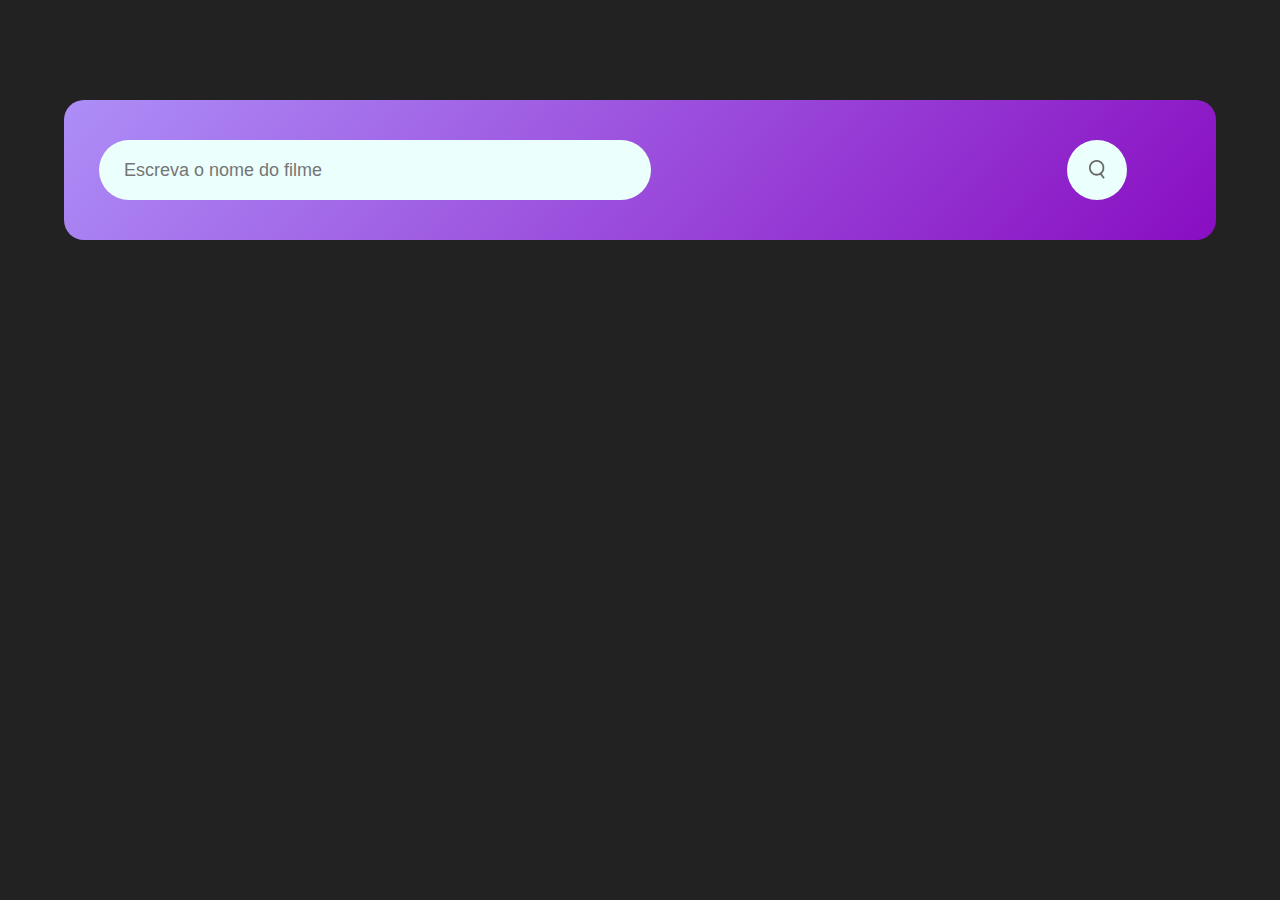
==== index.html @ efe8390c "Primeiro commit do projeto" ====
<!DOCTYPE html>
<html lang="en">
<head>
    <meta charset="UTF-8">
    <meta name="viewport" content="width=device-width, initial-scale=1.0">
    <title>OMDb</title>
    <script src="script.js"></script>
    <link rel="stylesheet" href="style.css">
</head>
<body>
    <div class="card">
        <div class="search">
            <input type="text" placeholder="Escreva o nome do filme" spellcheck="false">
            <buttom><img src="/images/search.png"></buttom>
        </div>
</body>
</html>
---- style.css ----
*{
    margin: 0;
    padding: 0;
    font-family: "Poppins", sans-serif;
    box-sizing: border-box;
}

body{
    background: #222;
}

.card{
    width: 90%;
    background: linear-gradient(133deg, #ad8ef7, #890ec2);
    color: #fff;
    margin: 100px auto 0;
    border-radius: 20px;
    padding: 40px 35px;
    text-align: center;
}

.search{
    width: 95%;
    display: flex;
    align-items: center;
    justify-content: space-between;
}

.search input{
    border: 0;
    outline: 0;
    background: #ebfffc;
    color: #555;
    padding: 10px 25px;
    height: 60px;
    border-radius: 30px;
    flex: 1;
    margin-right: 16px;
    font-size: 18px;
}

.search buttom{
    border: 0;
    outline: 0;
    margin-left: 400px;
    background: #ebfffc;
    border-radius: 50px;
    width: 60px;
    height: 60px;
    cursor: pointer;
    transition: transform 0.5s;
}

.search buttom:hover{
    transform: scale(1.05);
}

.search buttom img{
    width: 16px;
    margin-top: 20px;
}
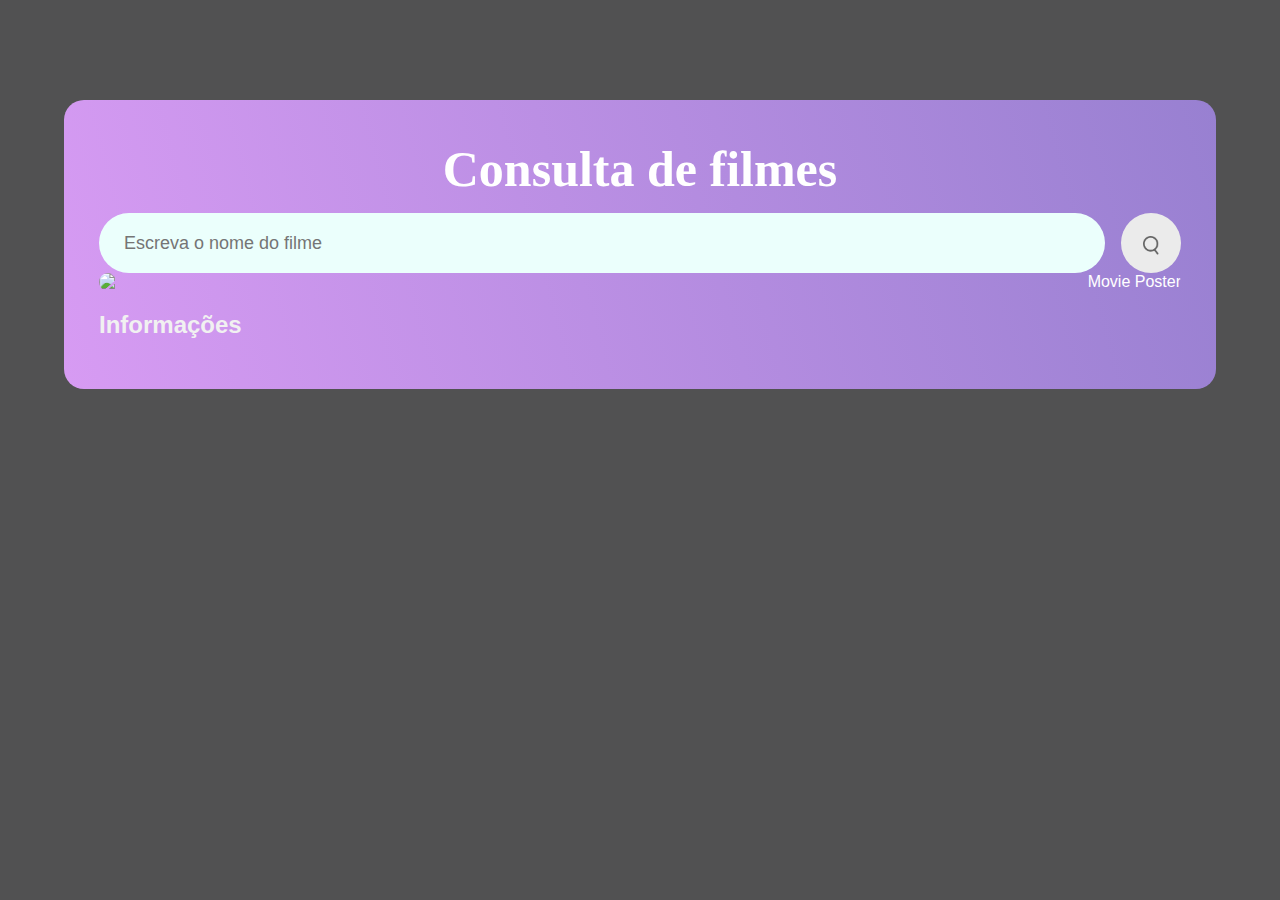
==== commit 0dc6b4c9: "segundo commit" ====
--- a/index.html
+++ b/index.html
@@ -1,17 +1,61 @@
 <!DOCTYPE html>
 <html lang="en">
+
 <head>
     <meta charset="UTF-8">
     <meta name="viewport" content="width=device-width, initial-scale=1.0">
     <title>OMDb</title>
-    <script src="script.js"></script>
     <link rel="stylesheet" href="style.css">
 </head>
+
 <body>
     <div class="card">
+        <h1>Consulta de filmes</h1>
         <div class="search">
             <input type="text" placeholder="Escreva o nome do filme" spellcheck="false">
-            <buttom><img src="/images/search.png"></buttom>
+            <button><img src="/images/search.png"></button>
         </div>
+        <div class="poster">
+            <img src="" alt="Movie Poster">
+        </div>
+        <div class="movie-details">
+            <h2>Informações </h2>
+        <div id="movie-title"></div>
+        <div id="movie-actors"></div>
+        </div>
+
+        <script>
+            const apiUrl = "https://www.omdbapi.com/?t=";
+            const apiKey = "ab720430";
+            const searchBox = document.querySelector(".search input");
+            const searchBtn = document.querySelector(".search button");
+            const posterImg = document.querySelector(".poster img");
+            const movieTitle = document.getElementById("movie-title");
+            const movieActors = document.getElementById("movie-actors");
+
+            async function checkMovie(movie) {
+                const response = await fetch(apiUrl + movie + `&apikey=${apiKey}`);
+                const data = await response.json();
+
+                // Verifica se a requisição foi bem-sucedida
+                if (data.Response === "True") {
+                    // Atualiza a imagem do pôster
+                    posterImg.src = data.Poster;
+                    posterImg.alt = `${data.Title} Poster`;
+                } else {
+                    // Limpa a imagem do pôster se não houver dados válidos
+                    posterImg.src = "";
+                    posterImg.alt = "";
+                    console.error("Filme não encontrado");
+                }
+                console.log(data);
+            };
+            searchBtn.addEventListener("click", () => {
+                checkMovie(searchBox.value);
+            });
+
+        </script>
+    </div>
 </body>
-</html>+
+</html>
--- a/style.css
+++ b/style.css
@@ -6,12 +6,12 @@
 }
 
 body{
-    background: #222;
+    background: #515152;
 }
 
 .card{
     width: 90%;
-    background: linear-gradient(133deg, #ad8ef7, #890ec2);
+    background: linear-gradient(-105deg, #9880d1, #d79bf3);
     color: #fff;
     margin: 100px auto 0;
     border-radius: 20px;
@@ -19,8 +19,14 @@
     text-align: center;
 }
 
+.card h1{
+    margin-bottom: 15px;
+    font-size: 50px;
+    font-family: Georgia, 'Times New Roman', Times, serif;
+}
+
 .search{
-    width: 95%;
+    width: 100%;
     display: flex;
     align-items: center;
     justify-content: space-between;
@@ -39,11 +45,10 @@
     font-size: 18px;
 }
 
-.search buttom{
+.search button{
     border: 0;
     outline: 0;
-    margin-left: 400px;
-    background: #ebfffc;
+    background: #ebebeb;
     border-radius: 50px;
     width: 60px;
     height: 60px;
@@ -51,11 +56,63 @@
     transition: transform 0.5s;
 }
 
-.search buttom:hover{
+.search button:hover{
     transform: scale(1.05);
 }
 
-.search buttom img{
+.search button img{
     width: 16px;
+    margin-top: 8px;
+}
+
+.poster img{
+    border-radius: 10px;
+    display: flex;
+    align-items: center;
+    text-align: right;
+}
+
+.movie-details {
     margin-top: 20px;
-}+  }
+
+  h2 {
+    color: #f1f1f1;
+    display: flex;
+    align-items: center;
+    text-align: left;
+  }
+
+  #movie-title {
+    font-size: 20px;
+    font-weight: bold;
+  }
+
+  #movie-actors {
+    margin-top: 10px;
+  }
+
+  #movie-year {
+    margin-top: 10px;
+  }
+
+  #more-details-button {
+    background-color: #007bff;
+    border: none;
+    border-radius: 4px;
+    color: #fff;
+    cursor: pointer;
+    padding: 10px 20px;
+    margin-top: 20px;
+    display: none;
+  }
+
+  #more-details-button:hover {
+    background-color: #0056b3;
+  }
+
+  #movie-plot {
+    display: none;
+    margin-top: 20px;
+    color: #555;
+  }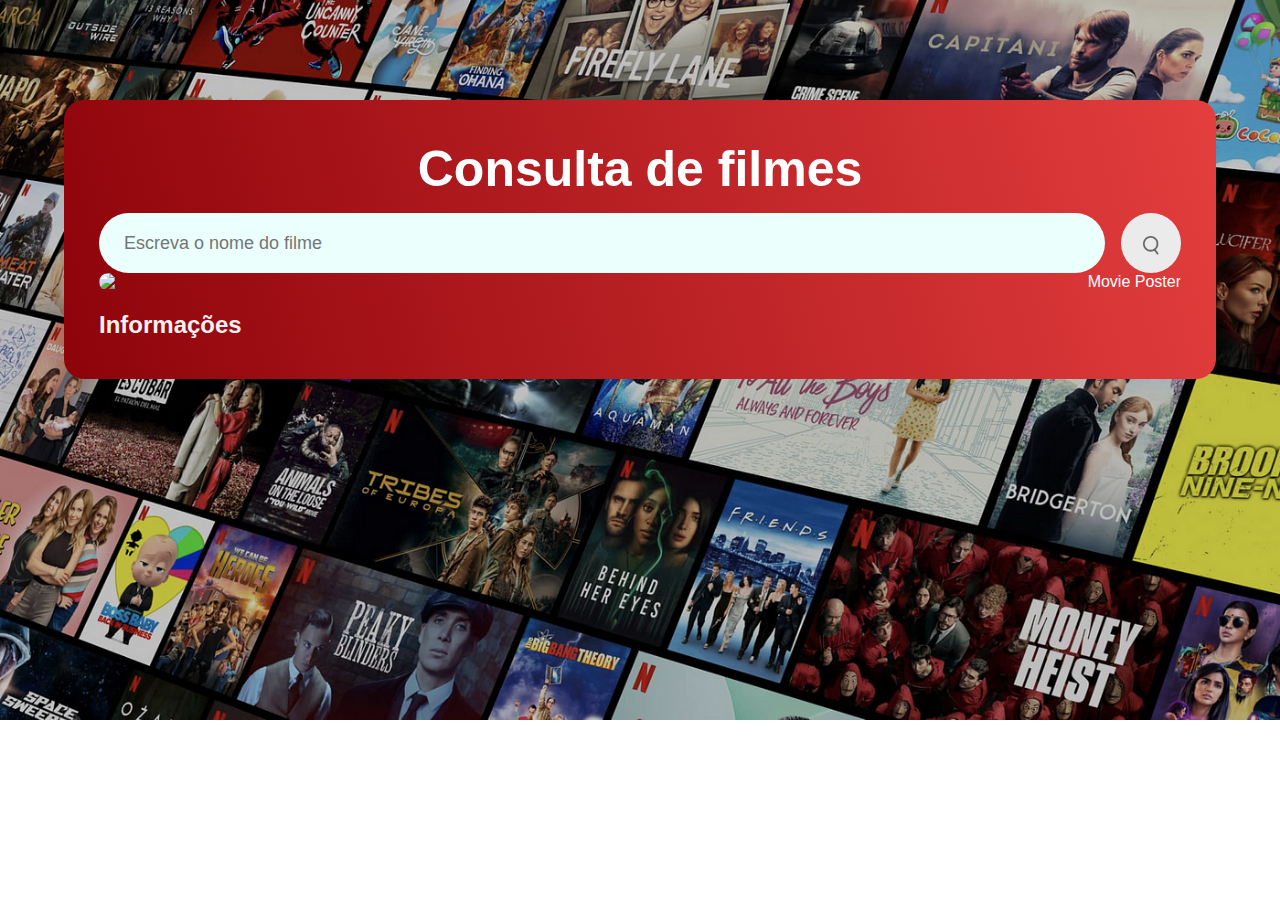
==== commit 085e9164: "Faltando terminar" ====
--- a/index.html
+++ b/index.html
@@ -22,6 +22,7 @@
             <h2>Informações </h2>
         <div id="movie-title"></div>
         <div id="movie-actors"></div>
+        <div id="movie-year"></div>
         </div>
 
         <script>
--- a/style.css
+++ b/style.css
@@ -6,12 +6,14 @@
 }
 
 body{
-    background: #515152;
+    background-image: url(images/background.png);
+    background-size: cover;
+    background-repeat: no-repeat;
 }
 
 .card{
     width: 90%;
-    background: linear-gradient(-105deg, #9880d1, #d79bf3);
+    background: linear-gradient(-105deg, #e43e3e, #8d030a);
     color: #fff;
     margin: 100px auto 0;
     border-radius: 20px;
@@ -22,7 +24,7 @@
 .card h1{
     margin-bottom: 15px;
     font-size: 50px;
-    font-family: Georgia, 'Times New Roman', Times, serif;
+    font-family: Verdana, Geneva, Tahoma, sans-serif;
 }
 
 .search{
@@ -67,18 +69,18 @@
 
 .poster img{
     border-radius: 10px;
-    display: flex;
     align-items: center;
     text-align: right;
+    display: flex;
 }
 
 .movie-details {
     margin-top: 20px;
+    display: flex;
   }
 
   h2 {
     color: #f1f1f1;
-    display: flex;
     align-items: center;
     text-align: left;
   }
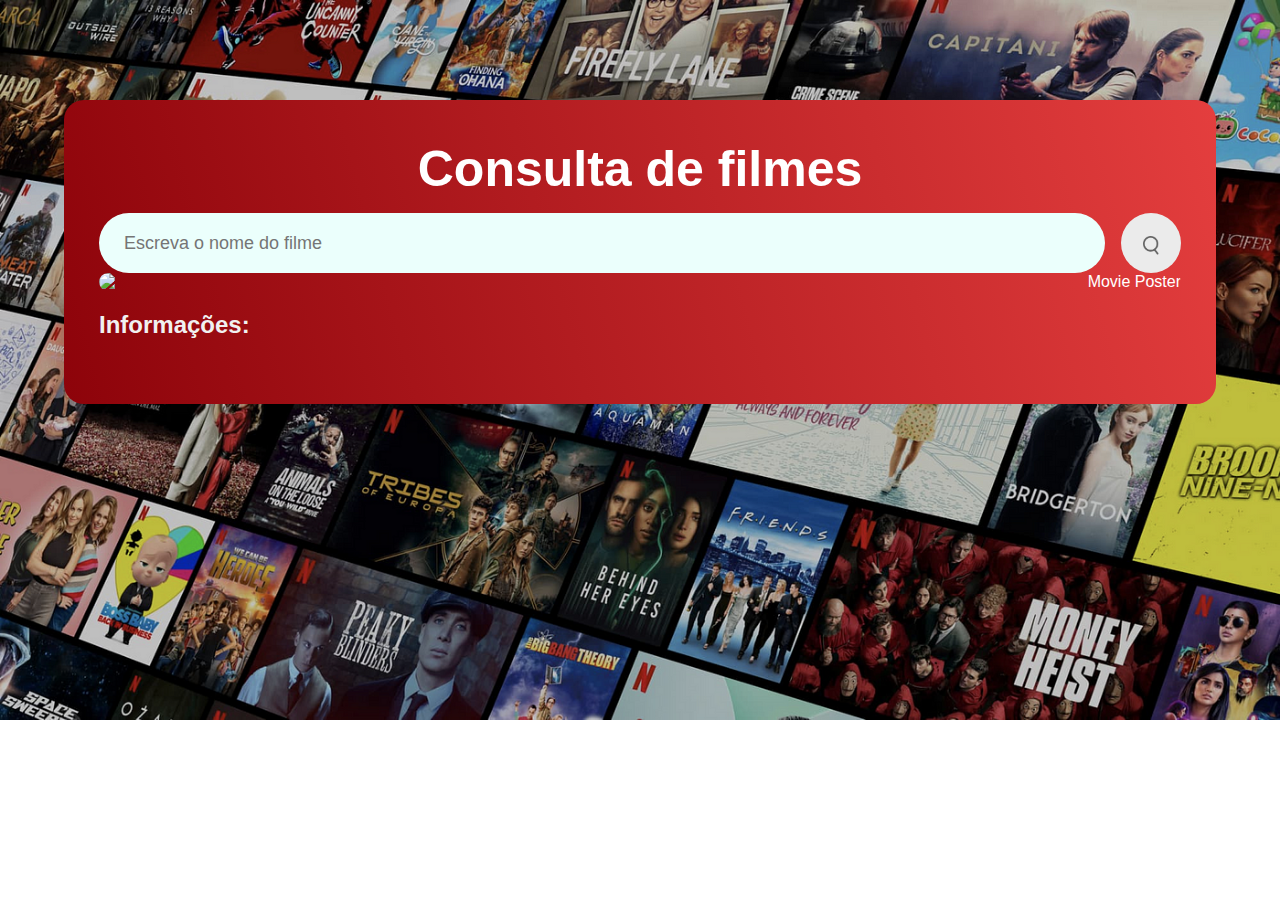
==== commit 9d5d8289: "Segundo commit" ====
--- a/index.html
+++ b/index.html
@@ -19,10 +19,10 @@
             <img src="" alt="Movie Poster">
         </div>
         <div class="movie-details">
-            <h2>Informações </h2>
-        <div id="movie-title"></div>
-        <div id="movie-actors"></div>
-        <div id="movie-year"></div>
+            <h2>Informações: </h2>
+            <div id="movie-title"></div>
+            <div id="movie-actors"></div>
+            <div id="movie-year"></div>
         </div>
 
         <script>
@@ -31,14 +31,14 @@
             const searchBox = document.querySelector(".search input");
             const searchBtn = document.querySelector(".search button");
             const posterImg = document.querySelector(".poster img");
-            const movieTitle = document.getElementById("movie-title");
-            const movieActors = document.getElementById("movie-actors");
+
 
             async function checkMovie(movie) {
                 const response = await fetch(apiUrl + movie + `&apikey=${apiKey}`);
                 const data = await response.json();
 
-                // Verifica se a requisição foi bem-sucedida
+                console.log(data);
+
                 if (data.Response === "True") {
                     // Atualiza a imagem do pôster
                     posterImg.src = data.Poster;
@@ -49,14 +49,33 @@
                     posterImg.alt = "";
                     console.error("Filme não encontrado");
                 }
-                console.log(data);
+
+                document.getElementById("movie-title").innerHTML = data.Title;
+                document.getElementById("movie-actors").innerHTML = data.Actors;
+                document.getElementById("movie-year").innerHTML = data.Year;
+
             };
+            // ... seu código anterior ...
+
+            searchBox.addEventListener('keyup', function (event) {
+                // Número 13 é a tecla 'Enter'
+                if (event.keyCode === 13) {
+                    // Cancela a ação padrão, se necessário
+                    event.preventDefault();
+                    // Chama a função que você quer ativar
+                    checkMovie(searchBox.value);
+                }
+            });
+
             searchBtn.addEventListener("click", () => {
                 checkMovie(searchBox.value);
             });
 
+            searchBtn.addEventListener("click", () => {
+                checkMovie(searchBox.value);
+            });
         </script>
     </div>
 </body>
 
-</html>
+</html>--- a/style.css
+++ b/style.css
@@ -1,120 +1,134 @@
-*{
-    margin: 0;
-    padding: 0;
-    font-family: "Poppins", sans-serif;
-    box-sizing: border-box;
+* {
+  margin: 0;
+  padding: 0;
+  font-family: "Poppins", sans-serif;
+  box-sizing: border-box;
 }
 
-body{
-    background-image: url(images/background.png);
-    background-size: cover;
-    background-repeat: no-repeat;
+body {
+  background-image: url(images/background.png);
+  background-size: cover;
+  background-repeat: no-repeat;
 }
 
-.card{
-    width: 90%;
-    background: linear-gradient(-105deg, #e43e3e, #8d030a);
-    color: #fff;
-    margin: 100px auto 0;
-    border-radius: 20px;
-    padding: 40px 35px;
-    text-align: center;
+.card {
+  width: 90%;
+  background: linear-gradient(-105deg, #e43e3e, #8d030a);
+  color: #fff;
+  margin: 100px auto 0;
+  border-radius: 20px;
+  padding: 40px 35px;
+  text-align: center;
+  transition: transform .2s;
+  /* Animation */
 }
 
-.card h1{
-    margin-bottom: 15px;
-    font-size: 50px;
-    font-family: Verdana, Geneva, Tahoma, sans-serif;
+.card:hover {
+  transform: scale(1.01);
+  /* (150% zoom - Note: if the zoom is too large, it will go outside of the viewport) */
 }
 
-.search{
-    width: 100%;
-    display: flex;
-    align-items: center;
-    justify-content: space-between;
+.card h1 {
+  margin-bottom: 15px;
+  font-size: 50px;
+  font-family: Verdana, Geneva, Tahoma, sans-serif;
 }
 
-.search input{
-    border: 0;
-    outline: 0;
-    background: #ebfffc;
-    color: #555;
-    padding: 10px 25px;
-    height: 60px;
-    border-radius: 30px;
-    flex: 1;
-    margin-right: 16px;
-    font-size: 18px;
+.search {
+  width: 100%;
+  display: flex;
+  align-items: center;
+  justify-content: space-between;
 }
 
-.search button{
-    border: 0;
-    outline: 0;
-    background: #ebebeb;
-    border-radius: 50px;
-    width: 60px;
-    height: 60px;
-    cursor: pointer;
-    transition: transform 0.5s;
+.search input {
+  border: 0;
+  outline: 0;
+  background: #ebfffc;
+  color: #555;
+  padding: 10px 25px;
+  height: 60px;
+  border-radius: 30px;
+  flex: 1;
+  margin-right: 16px;
+  font-size: 18px;
 }
 
-.search button:hover{
-    transform: scale(1.05);
+.search button {
+  border: 0;
+  outline: 0;
+  background: #ebebeb;
+  border-radius: 50px;
+  width: 60px;
+  height: 60px;
+  cursor: pointer;
 }
 
-.search button img{
-    width: 16px;
-    margin-top: 8px;
+.search button:hover {
+  background-color: #ff9a9a;
 }
 
-.poster img{
-    border-radius: 10px;
-    align-items: center;
-    text-align: right;
-    display: flex;
+.search button img {
+  width: 16px;
+  margin-top: 8px;
+}
+
+.poster img {
+  order: 2;
+  border-radius: 10px;
+  align-items: right;
+  text-align: right;
+  display: block;
+  margin-right: auto;
+  margin-left: auto;
+  max-width: none;
+  max-height: none;
 }
 
 .movie-details {
-    margin-top: 20px;
-    display: flex;
-  }
+  order: 1;
+  display: flex;
+  flex-direction: column;
+  align-items: left;
+  justify-content: space-between;
+  text-align: left;
+  margin-top: 20px;
+  margin-bottom: 5px;
+}
 
-  h2 {
-    color: #f1f1f1;
-    align-items: center;
-    text-align: left;
-  }
+h2 {
+  color: #f1f1f1;
+  align-items: center;
+  text-align: left;
+}
 
-  #movie-title {
-    font-size: 20px;
-    font-weight: bold;
-  }
+#movie-title {
+  font-size: 20px;
+  font-weight: bold;
+}
 
-  #movie-actors {
-    margin-top: 10px;
-  }
+#movie-actors {
+  margin-top: 10px;
+}
 
-  #movie-year {
-    margin-top: 10px;
-  }
+#movie-year {
+  margin-top: 10px;
+}
 
-  #more-details-button {
-    background-color: #007bff;
-    border: none;
-    border-radius: 4px;
-    color: #fff;
-    cursor: pointer;
-    padding: 10px 20px;
-    margin-top: 20px;
-    display: none;
-  }
+#more-details-button {
+  background-color: #fd4040;
+  border: none;
+  border-radius: 4px;
+  color: #fff;
+  cursor: pointer;
+  padding: 10px 20px;
+  margin-top: 20px;
+}
 
-  #more-details-button:hover {
-    background-color: #0056b3;
-  }
+#more-details-button:hover {
+  background-color: #fd4040;
+}
 
-  #movie-plot {
-    display: none;
-    margin-top: 20px;
-    color: #555;
-  }+#movie-plot {
+  display: none;
+}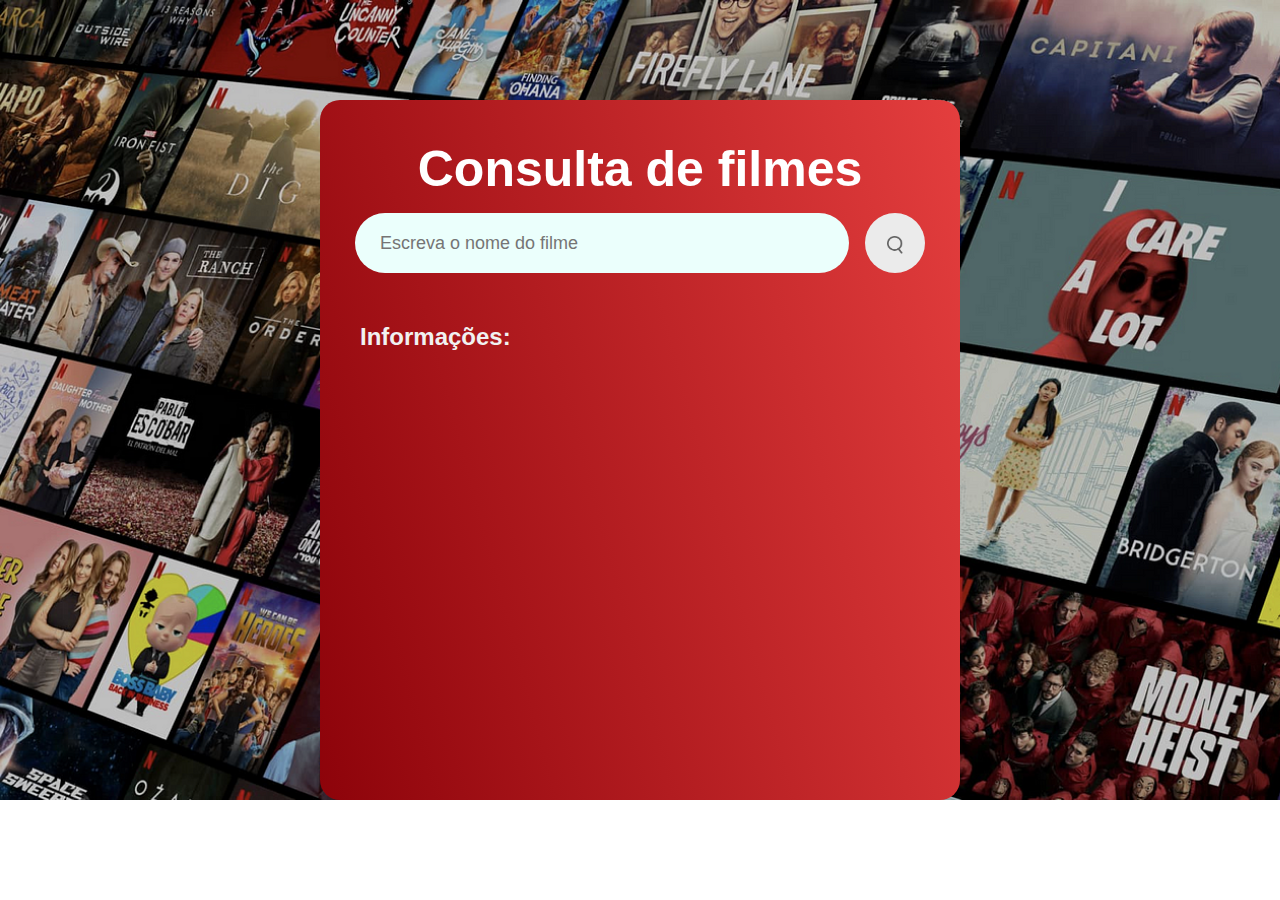
==== commit d30a8562: "Terceiro commit" ====
--- a/index.html
+++ b/index.html
@@ -13,18 +13,18 @@
         <h1>Consulta de filmes</h1>
         <div class="search">
             <input type="text" placeholder="Escreva o nome do filme" spellcheck="false">
-            <button><img src="/images/search.png"></button>
+            <button><img src="./images/search.png"></button>
         </div>
-        <div class="poster">
-            <img src="" alt="Movie Poster">
+            <div class="poster">
+                <img src="" alt="">
+            </div>
+            <div class="movie-details">
+                <h2>Informações: </h2>
+                <div id="movie-title"></div>
+                <div id="movie-actors"></div>
+                <div id="movie-year"></div>
+            </div>
         </div>
-        <div class="movie-details">
-            <h2>Informações: </h2>
-            <div id="movie-title"></div>
-            <div id="movie-actors"></div>
-            <div id="movie-year"></div>
-        </div>
-
         <script>
             const apiUrl = "https://www.omdbapi.com/?t=";
             const apiKey = "ab720430";
--- a/style.css
+++ b/style.css
@@ -12,7 +12,8 @@
 }
 
 .card {
-  width: 90%;
+  width: 50%;
+  height: 700px; /* Adicione uma altura fixa aqui */
   background: linear-gradient(-105deg, #e43e3e, #8d030a);
   color: #fff;
   margin: 100px auto 0;
@@ -20,7 +21,6 @@
   padding: 40px 35px;
   text-align: center;
   transition: transform .2s;
-  /* Animation */
 }
 
 .card:hover {
@@ -62,38 +62,36 @@
   width: 60px;
   height: 60px;
   cursor: pointer;
+  transition: transform .1s;
 }
 
 .search button:hover {
   background-color: #ff9a9a;
+  transform: scale(1.01)
 }
 
 .search button img {
   width: 16px;
-  margin-top: 8px;
+  margin-top: 7px;
 }
 
 .poster img {
-  order: 2;
-  border-radius: 10px;
+  float: right;
+  border-radius: 20px;
+  display: flex;
   align-items: right;
-  text-align: right;
-  display: block;
-  margin-right: auto;
   margin-left: auto;
-  max-width: none;
-  max-height: none;
+  margin-top: 30px;
 }
 
 .movie-details {
-  order: 1;
+  float: left;
   display: flex;
   flex-direction: column;
-  align-items: left;
-  justify-content: space-between;
   text-align: left;
-  margin-top: 20px;
-  margin-bottom: 5px;
+  margin-top: 50px;
+  margin-bottom: auto;
+  margin-left: 5px;
 }
 
 h2 {
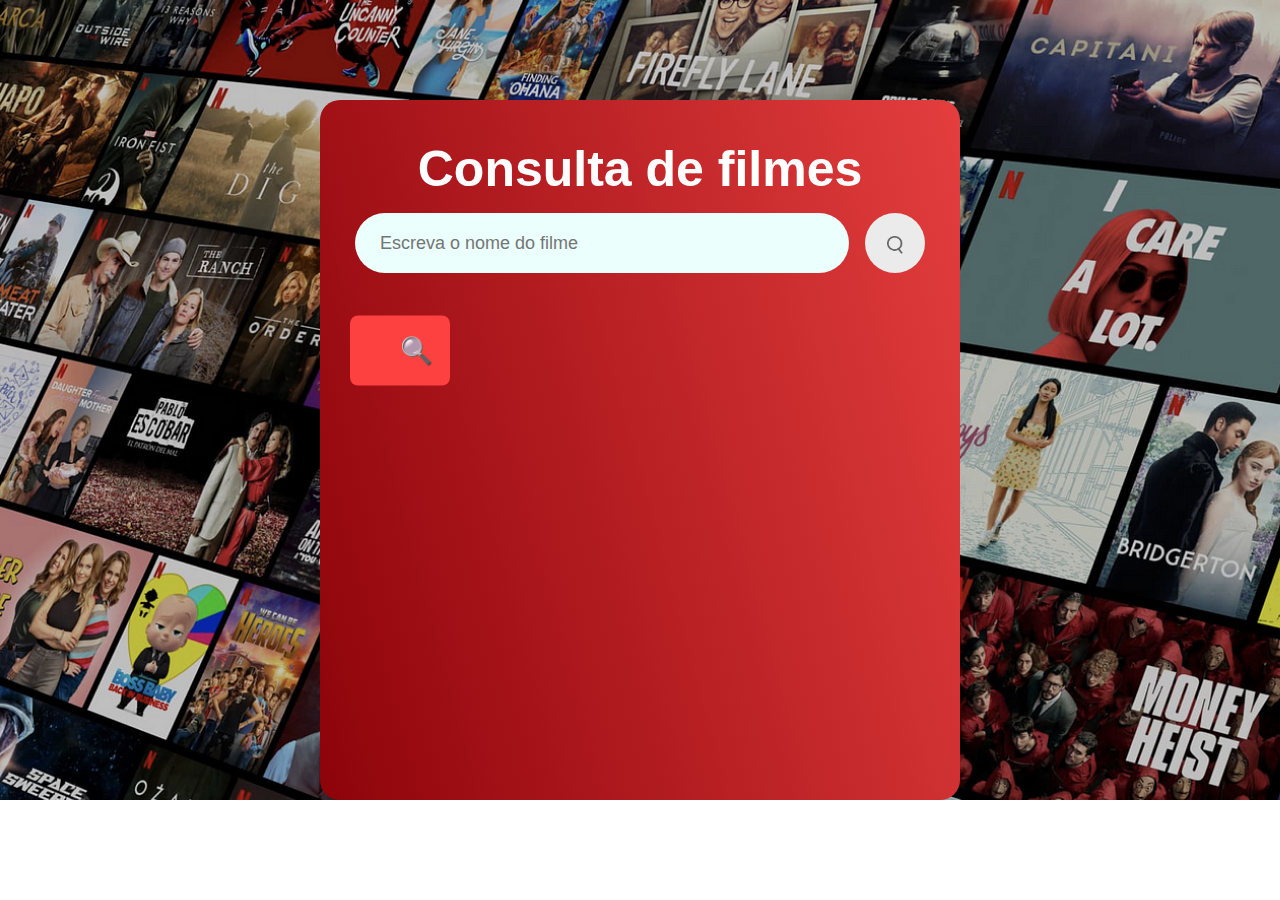
==== commit 17ab12de: "Terceiro commit" ====
--- a/index.html
+++ b/index.html
@@ -19,10 +19,10 @@
                 <img src="" alt="">
             </div>
             <div class="movie-details">
-                <h2>Informações: </h2>
                 <div id="movie-title"></div>
                 <div id="movie-actors"></div>
                 <div id="movie-year"></div>
+                <button id="movie-more">🔍</button>
             </div>
         </div>
         <script>
@@ -70,10 +70,6 @@
             searchBtn.addEventListener("click", () => {
                 checkMovie(searchBox.value);
             });
-
-            searchBtn.addEventListener("click", () => {
-                checkMovie(searchBox.value);
-            });
         </script>
     </div>
 </body>
--- a/style.css
+++ b/style.css
@@ -25,7 +25,6 @@
 
 .card:hover {
   transform: scale(1.01);
-  /* (150% zoom - Note: if the zoom is too large, it will go outside of the viewport) */
 }
 
 .card h1 {
@@ -89,38 +88,36 @@
   display: flex;
   flex-direction: column;
   text-align: left;
-  margin-top: 50px;
+  margin-top: 20px;
   margin-bottom: auto;
-  margin-left: 5px;
-}
-
-h2 {
-  color: #f1f1f1;
-  align-items: center;
-  text-align: left;
+  margin-left: 20px;
 }
 
 #movie-title {
-  font-size: 20px;
+  font-size: 50px;
   font-weight: bold;
+  font-family:'Franklin Gothic Medium', 'Arial Narrow', Arial, sans-serif;
 }
 
 #movie-actors {
   margin-top: 10px;
+  font-size: 20px;
 }
 
 #movie-year {
   margin-top: 10px;
+  font-size: 15px;
 }
 
-#more-details-button {
+#movie-more {
   background-color: #fd4040;
   border: none;
   border-radius: 4px;
-  color: #fff;
   cursor: pointer;
-  padding: 10px 20px;
+  max-width: 10px;
+  padding: 10px 25px;
   margin-top: 20px;
+  transform: scale(2);
 }
 
 #more-details-button:hover {
